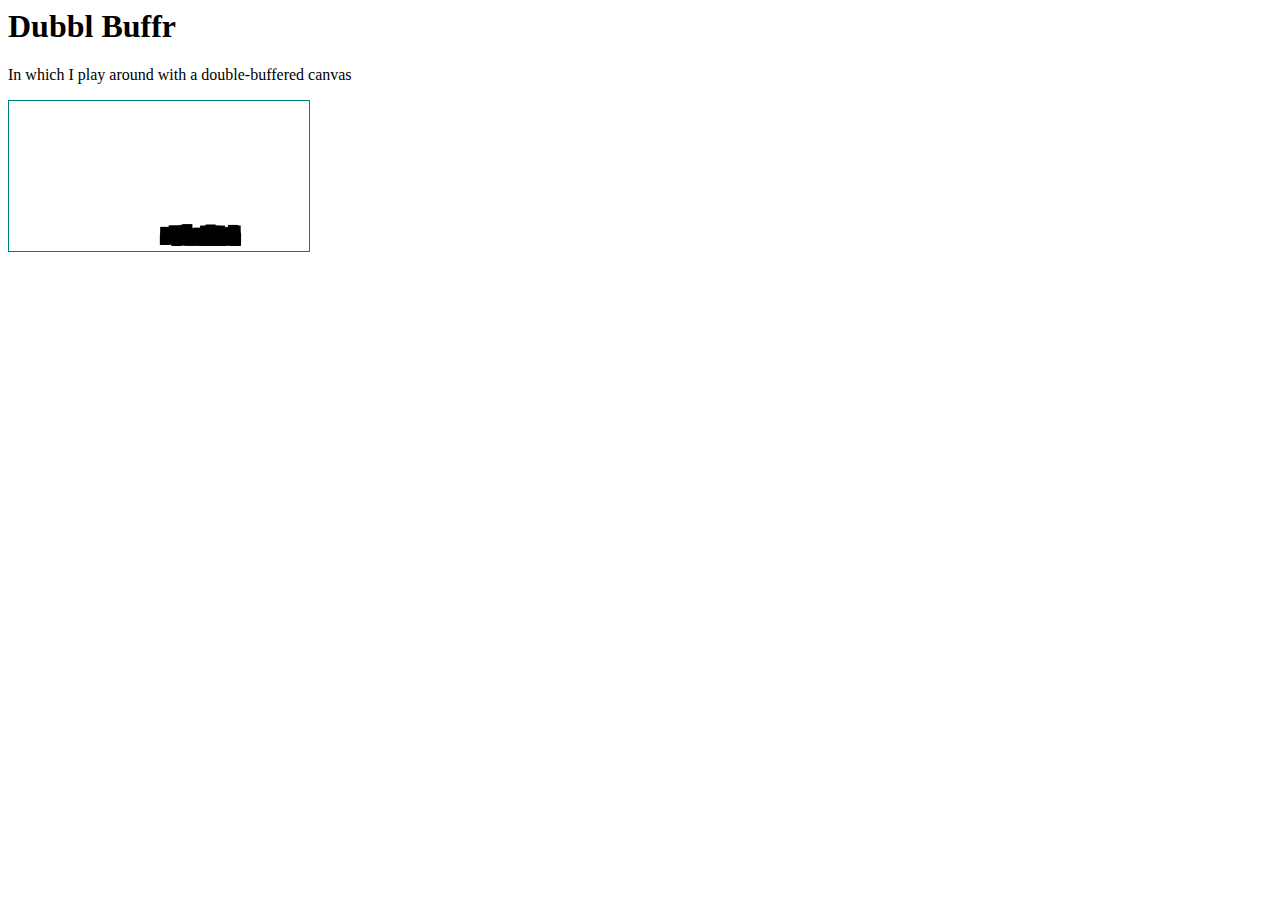
==== dbuf/index.html @ c28bb9cf "new dbuf" ====
<html>
  <head>
    <title>Dubbl buffr</title>
    <style type="text/css">
      #dbuf { 
        display: inline-block;
        position: relative;
        height: 150px;
      }
      .canvas { 
        border: 1px solid teal;
        position: absolute;
        top: 0;
        left: 0;
      }
    </style>
  </head>
  <body>

    <h1>Dubbl Buffr</h1>

    <p>In which I play around with a double-buffered canvas</p>

    <div id="dbuf"></div>

    <p id="mspf"></p>

    <script type="text/javascript" src="dbuf.js"></script>
  </body>
</html>
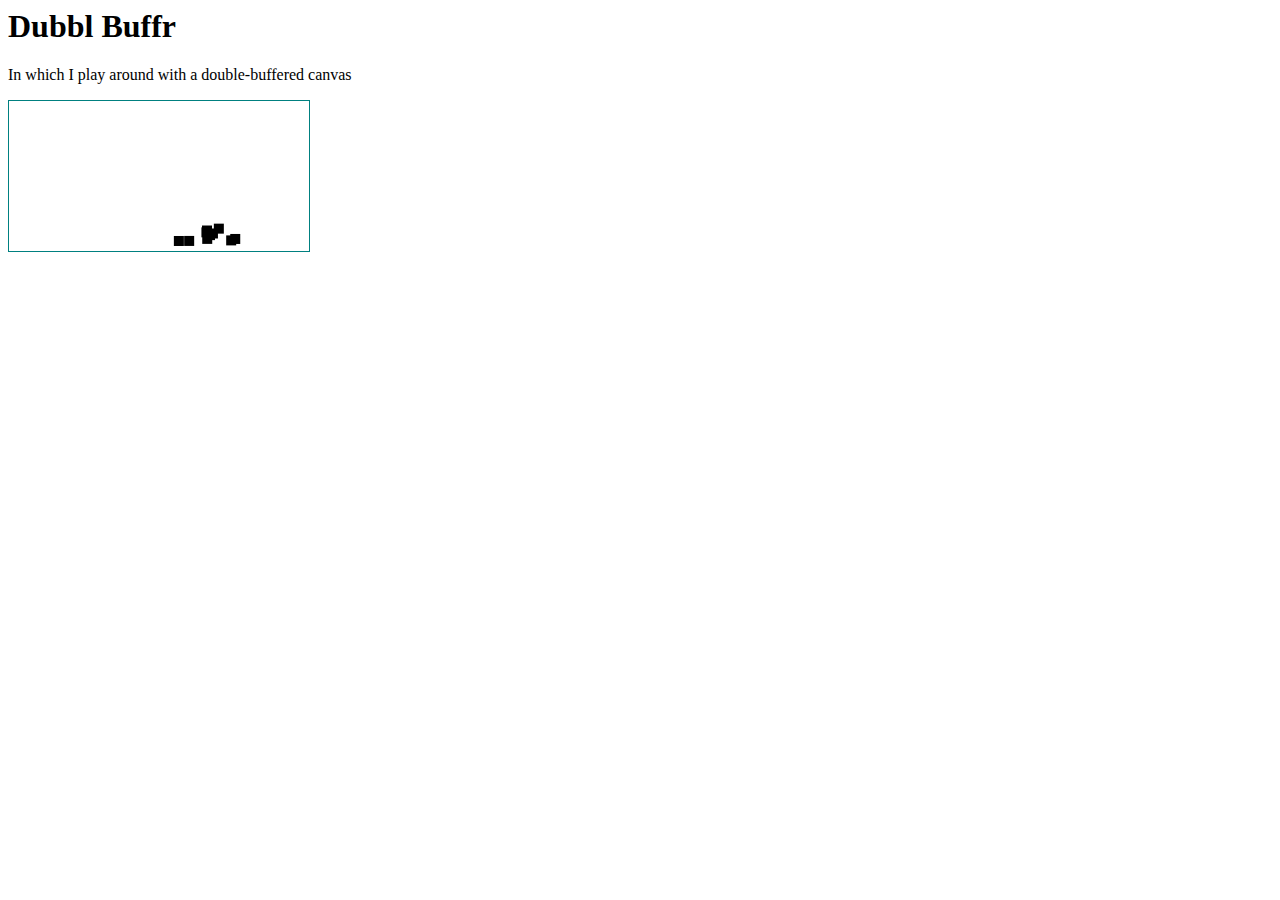
==== commit de216e15: "viewport" ====
--- a/dbuf/index.html
+++ b/dbuf/index.html
@@ -1,6 +1,7 @@
 <html>
   <head>
     <title>Dubbl buffr</title>
+    <meta name="viewport" content="width=device-width, initial-scale=1, maximum-scale=1">
     <style type="text/css">
       #dbuf { 
         display: inline-block;
